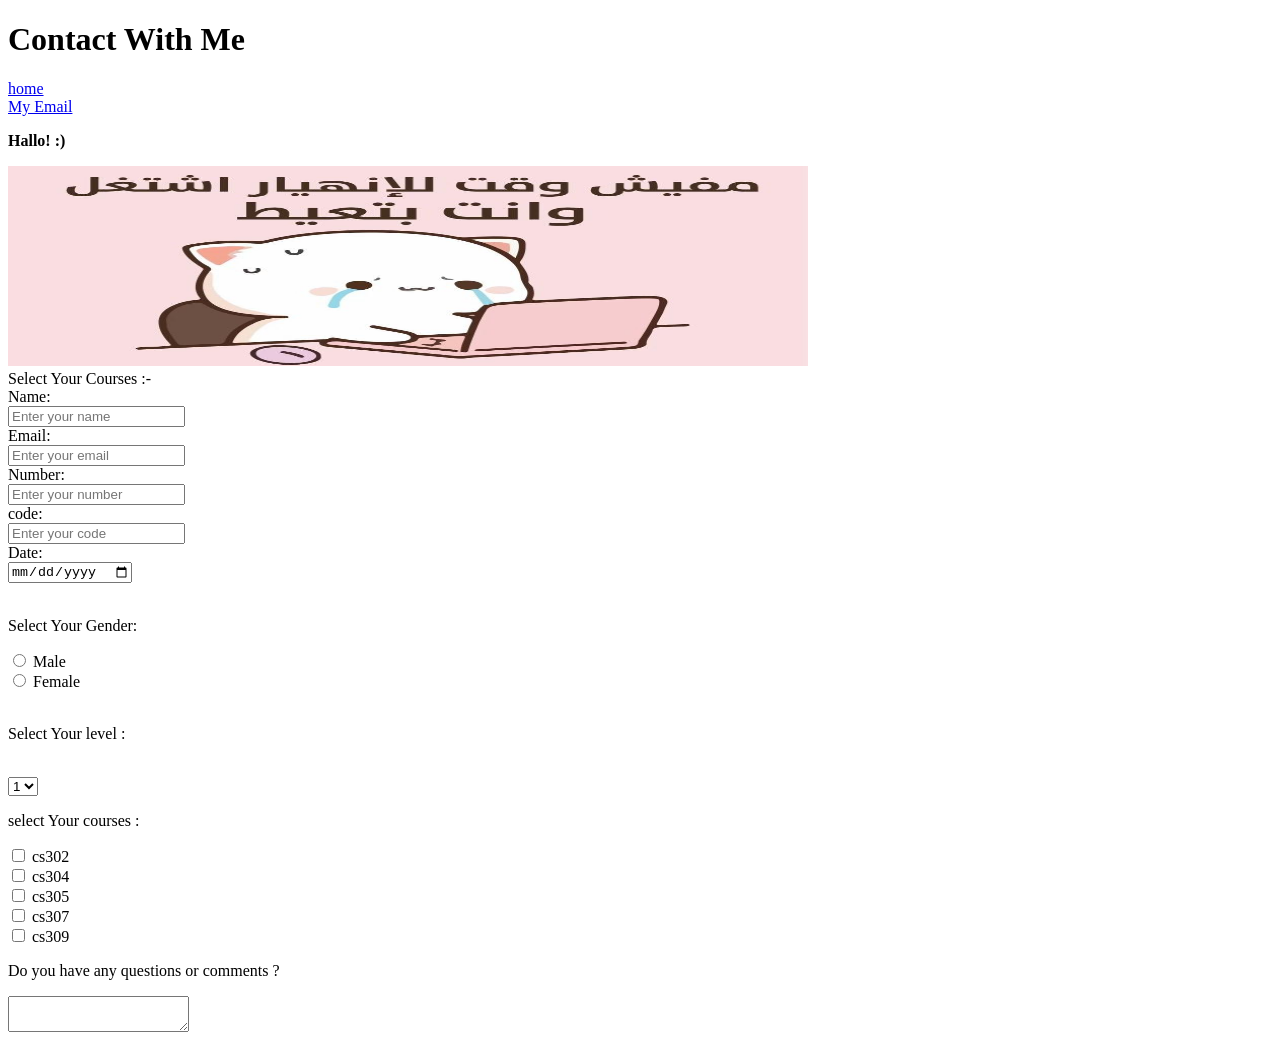
==== Project/contact.html @ 7c95d98b "Update conyact page" ====
<!DOCTYPE html>
<html> 
    <header> 
        <title> Contact </title>
        <meta charset =="UTF-8" />
    </header>
    <body> 
        <h1> Contact With Me </h1>
        <a href = "index.html" > home <br> </a>
        <a href = "mailto:khadijamo586@gmail.com" > My Email </a>
        <p><b> Hallo! :) </b></p>
        <img src = "images/img1.jpeg" alt = ":(" width = "800" height = "200">
        <form action ="#" method = "post"> 
            <label for = "Select Your Course"> Select Your Courses :-  <br> </label>
            <label for = "Name"> Name: <br>  </label>
            <input type = "text" placeholder = "Enter your name"> <br>
            <label for = "Email"> Email: <br>  </label>
            <input type = "email" placeholder = "Enter your email" > <br>
            <label for = "Number"> Number: <br>  </label>
            <input type = "number" placeholder = "Enter your number"> <br>
            <label for = "Code"> code: <br>  </label>
            <input type = "number" placeholder = "Enter your code"> <br>
            <label for = "Date"> Date: <br></label>
            <input type = "date"> <br> <br> 
            <p> Select Your Gender: </p>
            <input type = "radio"> Male <br>
            <input type = "radio"> Female <br> <br> 
            <p> Select Your level : </p> <br> 
            <select > 
                <option> 1 </option>
                <option> 2 </option>
                <option> 3 </option>
                <option> 4 </option>
            </select> <br>
            <P> select Your courses :  </P>
            <input type = "checkbox"> cs302 <br> 
            <input type = "checkbox"> cs304 <br>
            <input type = "checkbox"> cs305 <br>
            <input type = "checkbox"> cs307 <br>
            <input type = "checkbox"> cs309 <br>
            <p> Do you have any questions or comments ? </p>
            <textarea placeholder = " Write here"> </textarea> <br> 
        </form> 
    </body>
</html>
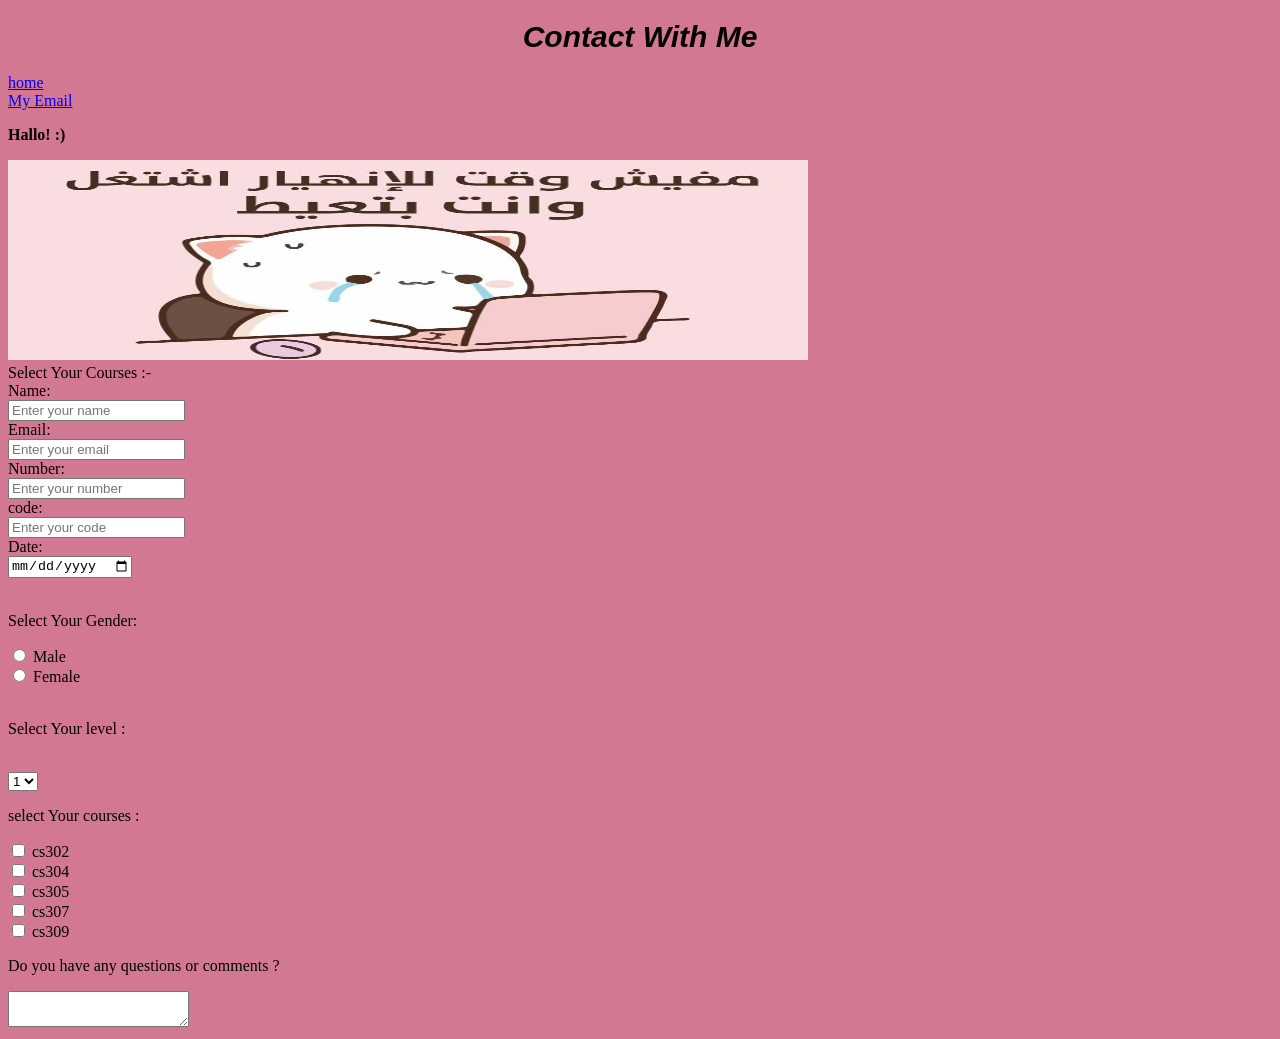
==== commit 44050813: "Update" ====
--- a/Project/contact.html
+++ b/Project/contact.html
@@ -3,6 +3,8 @@
     <header> 
         <title> Contact </title>
         <meta charset =="UTF-8" />
+        <link  rel = "stylesheet" href="CSS/style.css" >
+    </header>
     </header>
     <body> 
         <h1> Contact With Me </h1>
--- a/Project/CSS/style.css
+++ b/Project/CSS/style.css
@@ -0,0 +1,14 @@
+body{ 
+    background-color: #d37893;
+    color: #000000;
+}
+h1{
+    font-family: Arial, Helvetica, sans-serif;
+    font-size: 30px;
+    font-weight: bold;
+    font-style: italic;
+    text-align: center;
+}from{
+    width: 100%;
+    padding: 12px 20px; 
+}
